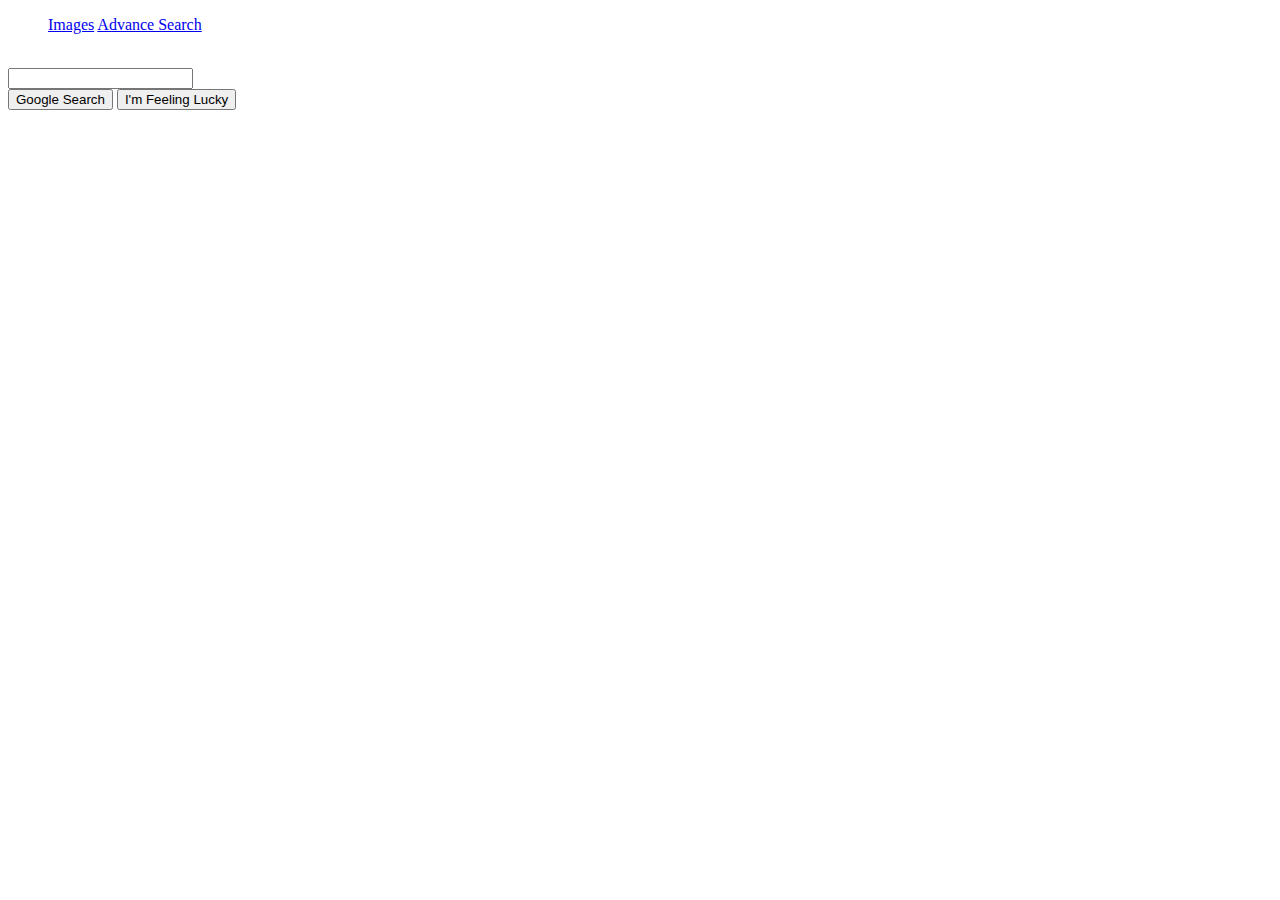
==== index.html @ 03f2f597 "Add files via upload" ====
<!DOCTYPE html>
<html lang="en">
    <head>
        <title>Search</title>
        <link rel="stylesheet" href="./sass/dist/sytle.css">
    </head>
    <body>
        <header>
          <ul>
            <a href="imagens.html">Images</a>
            <a href="avançada.html">Advance Search</a>
          </ul>
        </header>
        <main> 
            <img src="https://www.google.com.br/images/branding/googlelogo/1x/googlelogo_color_272x92dp.png" alt="">
            <form action="https://www.google.com/search">
                <input class="campo-redondo" type="text" name="q">
                <section>
                    <input class="btn" type="submit" value="Google Search">
                    <input class="btn" value="I'm Feeling Lucky" aria-label="I'm Feeling Lucky" name="btnI" type="submit" jsaction="trigger.kWlxhc" data-ved="0ahUKEwi42trB94X6AhWYq5UCHUvSDX4Q19QECA4">
                </section>
            </form>
    </main>
    </body>
</html>
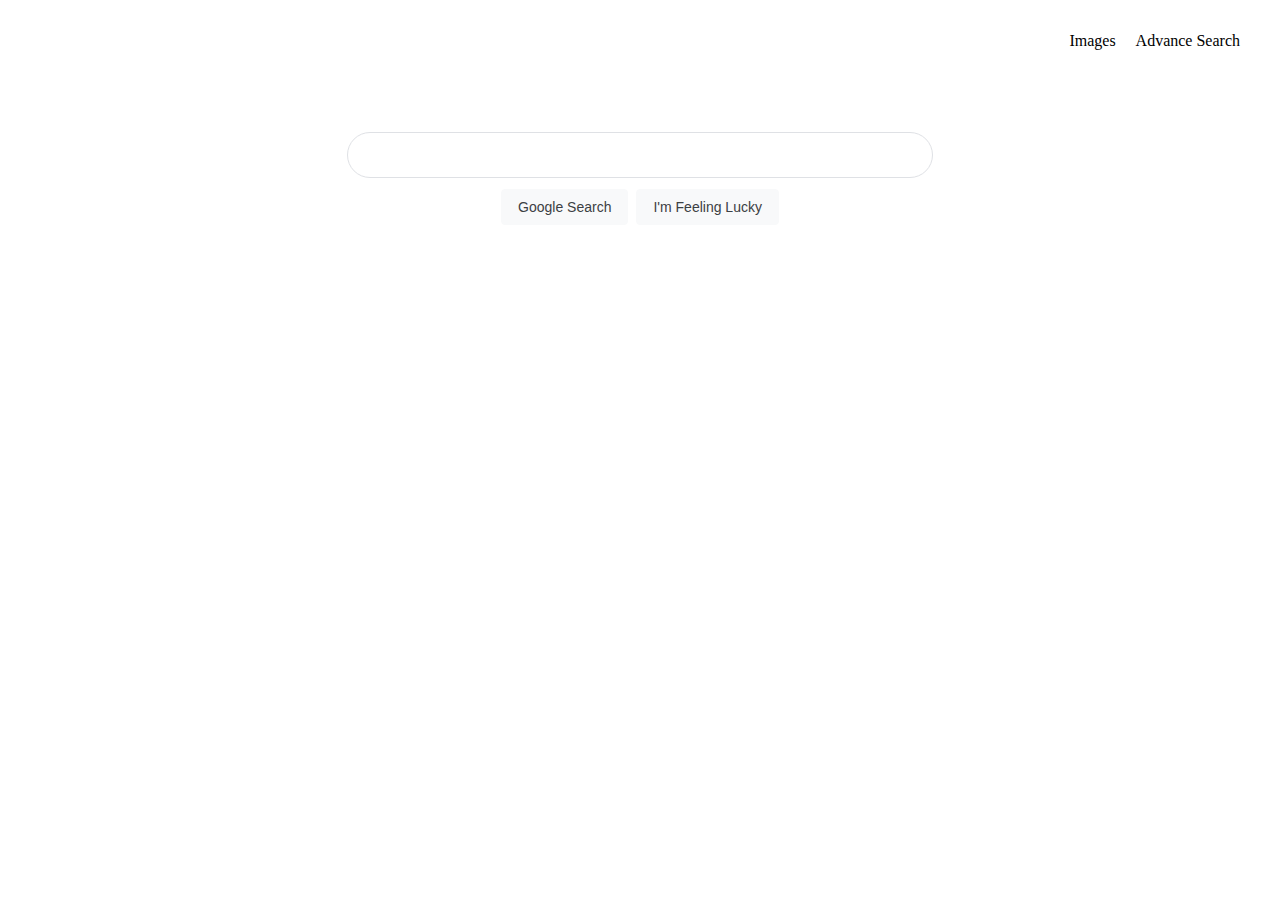
==== commit b824036f: "Update index.html" ====
--- a/index.html
+++ b/index.html
@@ -2,13 +2,13 @@
 <html lang="en">
     <head>
         <title>Search</title>
-        <link rel="stylesheet" href="./sass/dist/sytle.css">
+        <link rel="stylesheet" href="sytle.css">
     </head>
     <body>
         <header>
           <ul>
             <a href="imagens.html">Images</a>
-            <a href="avançada.html">Advance Search</a>
+            <a href="advancedsearch.html">Advance Search</a>
           </ul>
         </header>
         <main> 
@@ -22,4 +22,4 @@
             </form>
     </main>
     </body>
-</html>+</html>
--- a/sytle.css
+++ b/sytle.css
@@ -0,0 +1,170 @@
+@charset "UTF-8";
+* {
+  margin: 0;
+  padding: 0;
+}
+
+header {
+  display: flex;
+  justify-content: flex-end;
+  gap: 10px;
+  align-items: flex-end;
+  padding: 2em;
+  margin-bottom: 20px;
+}
+header a {
+  color: black;
+  margin: 8px;
+  text-decoration: none;
+}
+header a:hover {
+  text-decoration: underline;
+}
+
+/* header de avançada.html */
+h4 {
+  font-family: Arial, Helvetica, sans-serif;
+  color: #d93025;
+  font-size: 20px;
+  margin: 25px 35px;
+}
+
+.div {
+  border: 1px solid #ebebeb;
+}
+
+.inputs-avançados {
+  margin: 50px 50px;
+}
+
+#p-inp {
+  margin-bottom: 30px;
+  font-size: 16px;
+  color: #333333;
+}
+
+#row-input {
+  display: flex;
+  align-items: center;
+  gap: 100px;
+  margin: 15px;
+}
+
+.left {
+  width: 200px;
+}
+
+.form-control {
+  width: 385px;
+}
+
+.p-avançado {
+  font-size: 13px;
+  vertical-align: center;
+}
+
+.btn-div {
+  display: flex;
+  justify-content: flex-end;
+  width: 700px;
+  margin-top: 30px;
+}
+
+.btn-avançado {
+  box-shadow: none;
+  background-color: #4d90fe;
+  border: 1px solid #3079ed;
+  color: #fff;
+}
+
+main {
+  display: flex;
+  flex-direction: column;
+  justify-content: center;
+  align-items: center;
+}
+main .campo-redondo {
+  display: flex;
+  z-index: 3;
+  height: 44px;
+  background: #fff;
+  border: 1px solid #dfe1e5;
+  box-shadow: none;
+  border-radius: 24px;
+  margin: 0 auto;
+  width: calc( 632px + 6px );
+  width: 584px;
+  max-width: 584px;
+  margin-top: 30px;
+}
+main section {
+  display: flex;
+  justify-content: center;
+  align-content: center;
+  align-items: center;
+  flex-direction: row;
+}
+main section .btn {
+  display: flex;
+  justify-content: center;
+  align-content: center;
+  align-items: center;
+  flex-direction: row;
+  background-color: #f8f9fa;
+  border: 1px solid #f8f9fa;
+  border-radius: 4px;
+  color: #3c4043;
+  font-family: Roboto, arial, sans-serif;
+  font-size: 14px;
+  margin: 11px 4px;
+  padding: 0 16px;
+  line-height: 27px;
+  height: 36px;
+  text-align: center;
+  cursor: pointer;
+  user-select: none;
+}
+main section .google-imagem {
+  width: 262px;
+  height: 82px;
+}
+
+@media (max-width: 770px) {
+  main {
+    display: flex;
+    flex-direction: column;
+    justify-content: center;
+    align-items: center;
+  }
+  main .campo-redondo {
+    display: flex;
+    z-index: 380;
+    height: 44px;
+    background: #fff;
+    border: 1px solid #dfe1e5;
+    box-shadow: none;
+    border-radius: 24px;
+    margin: 0 auto;
+    width: 584px;
+    max-width: 80%;
+    margin-top: 30px;
+  }
+
+  #row-input {
+    display: flex;
+    align-items: center;
+    gap: 20px;
+  }
+
+  .form-control {
+    width: 200px;
+  }
+
+  .btn-div {
+    display: flex;
+    align-items: flex-start;
+    max-width: 80%;
+    width: 585px;
+    margin-top: 30px;
+  }
+}